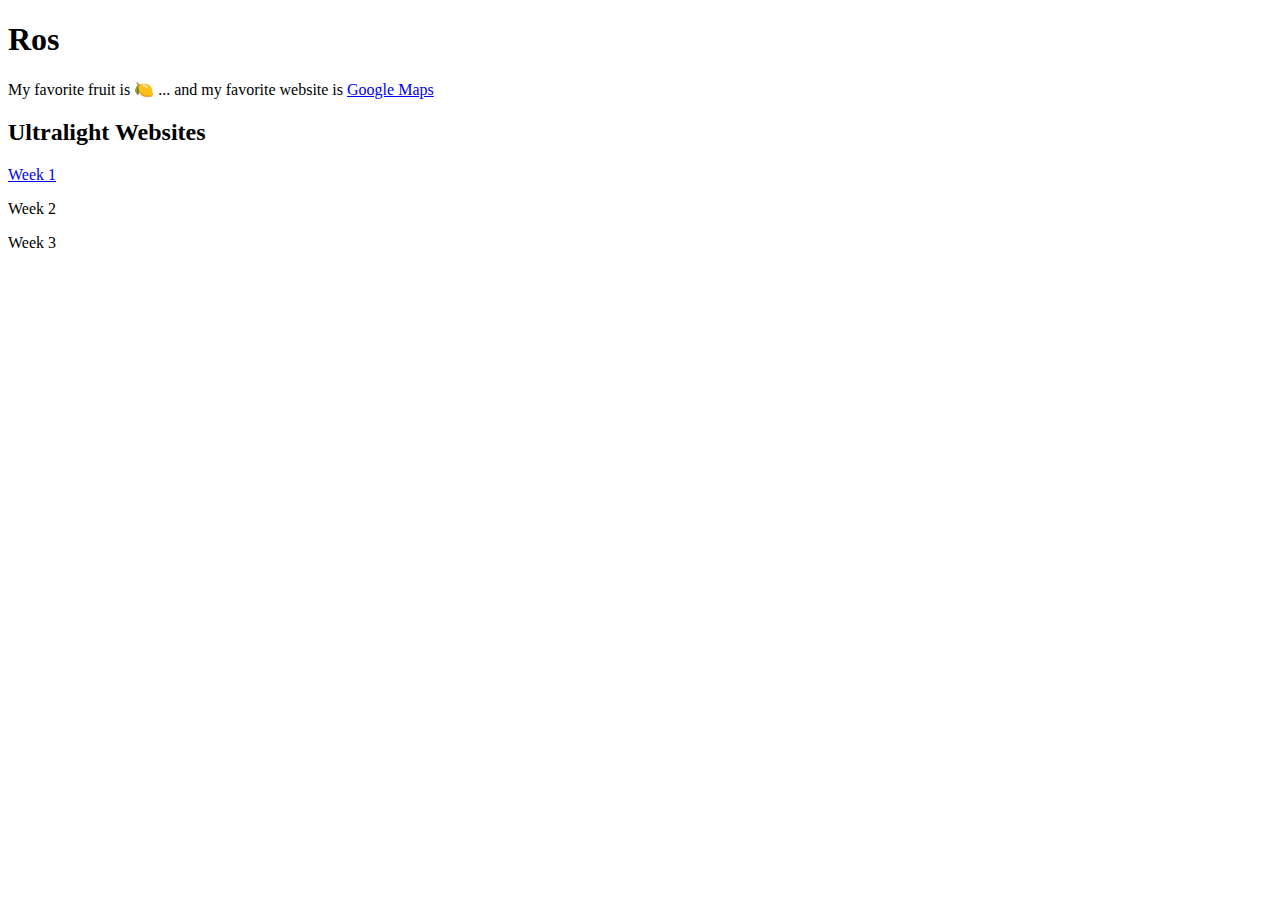
==== index.html @ 5bf35d40 "uploading index" ====
<!DOCTYPE html>

<html>

<head>
    <title>Ros 🍋 </title>
    <meta charset="utf-8" />
    <meta name="viewport" content="width=device-width, user-scalable=no" />
    <style>
        /* You can put any styles here */
    </style>
</head>

<body>

    <h1>Ros</h1>
    
    My favorite fruit is 🍋 ... and my favorite website is <a href="https://www.google.com/maps">Google Maps</a>

    <h2>Ultralight Websites</h2>

    <p>
        <a href="week1/index.html">Week 1</a>
    </p>
    <p>
        Week 2
    </p>
    <p>
        Week 3
    </p>

</body>

</html>
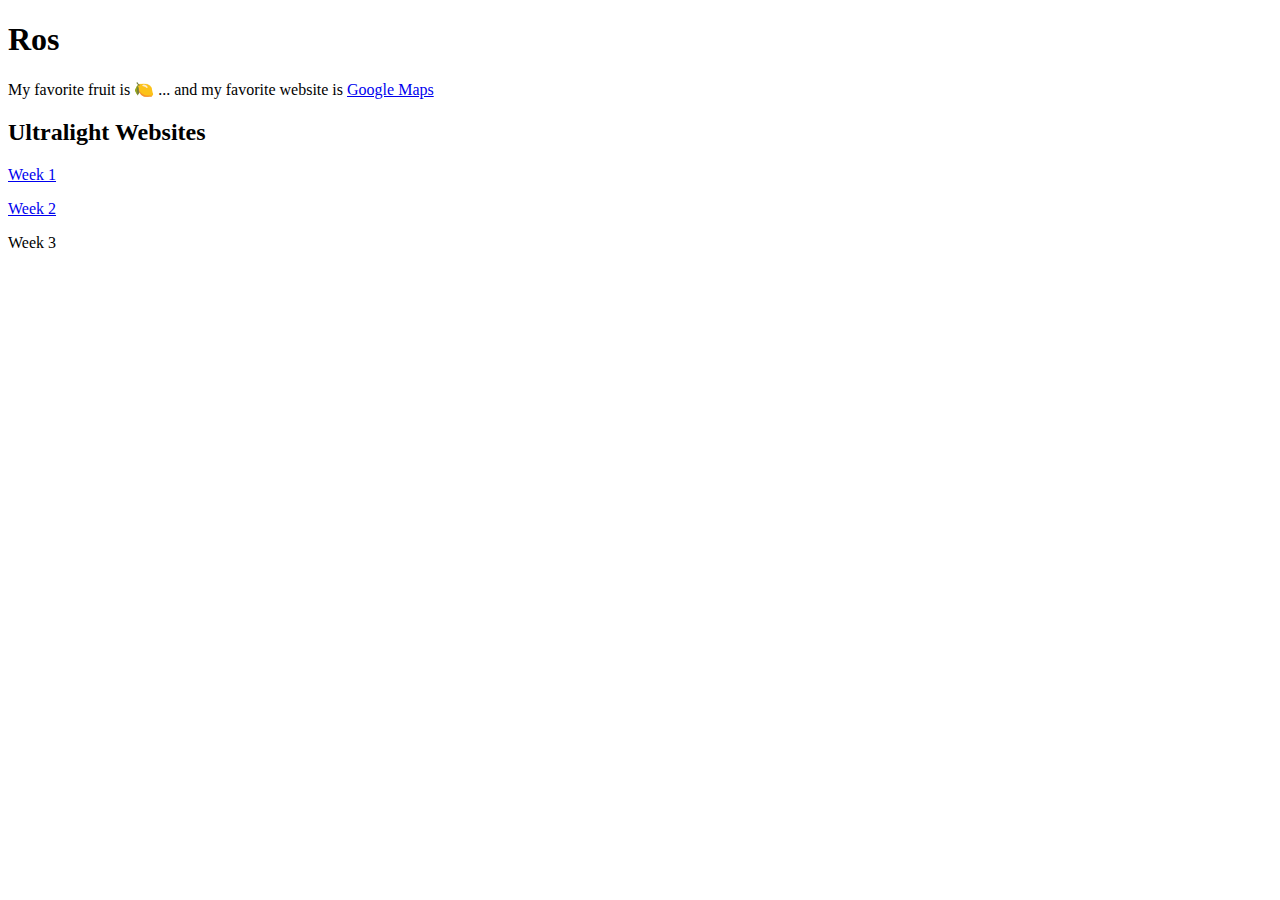
==== commit 9c75bc84: "update week 2 link" ====
--- a/index.html
+++ b/index.html
@@ -20,10 +20,10 @@
     <h2>Ultralight Websites</h2>
 
     <p>
-        <a href="week1/index.html">Week 1</a>
+        <a href="dognames.html">Week 1</a>
     </p>
     <p>
-        Week 2
+        <a href="daylightsavings/dst-index.html">Week 2</a>
     </p>
     <p>
         Week 3
